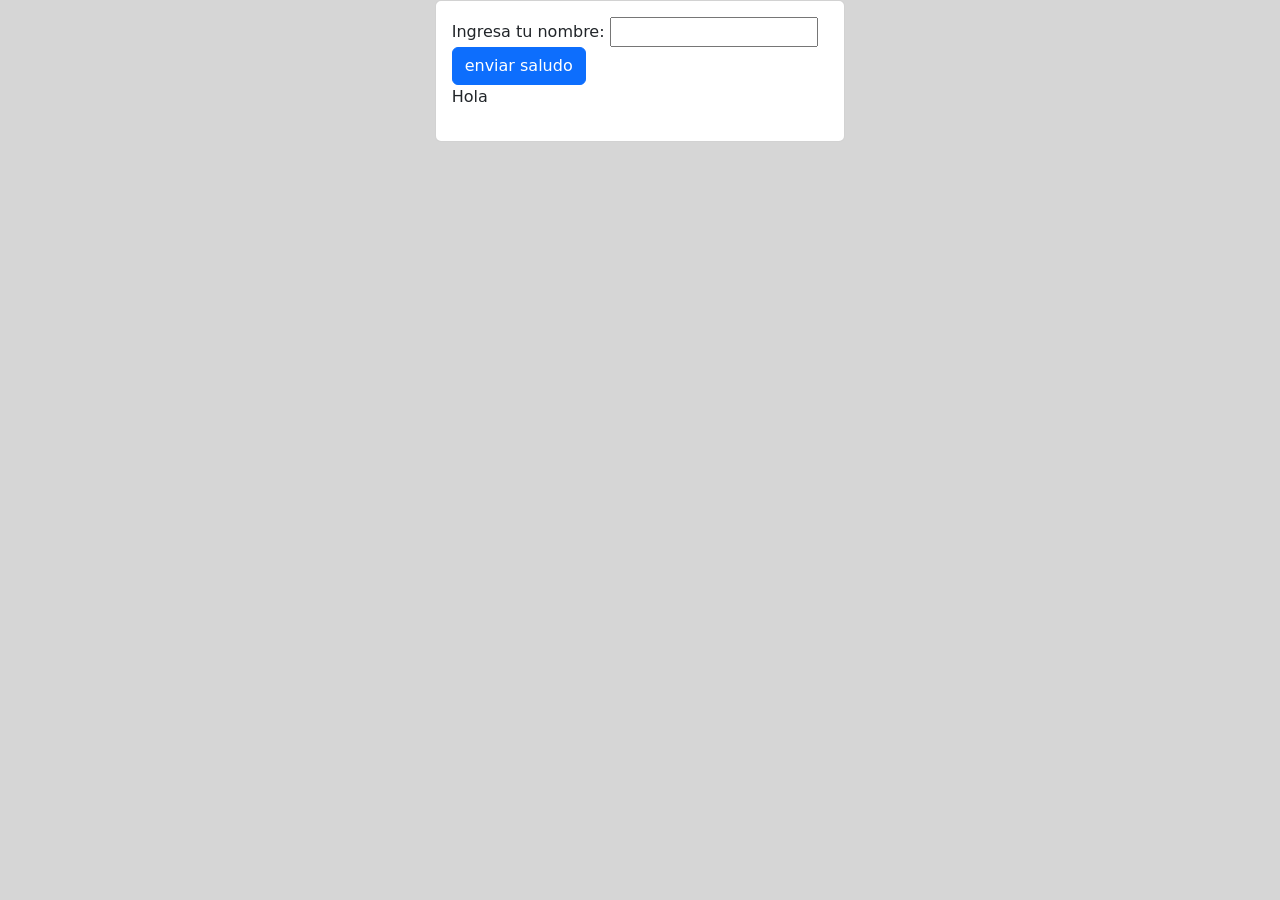
==== dom1/index.html @ 07375d09 "first commit" ====
<!DOCTYPE html>
<html lang="en">
<head>
    <meta charset="UTF-8">
    <meta name="viewport" content="width=device-width, initial-scale=1.0">
    <link rel="stylesheet" href="https://cdn.jsdelivr.net/npm/bootstrap@5.3.9/dist/css/bootstrap.min.css">
    <title>DOM 1</title>
</head>
<body style="background-color: #cccc;">
    <div class="row">
        <div class="col-4 offset-4">
            <div class="card">
                <div class="card-body">
                    <label for="input">Ingresa tu nombre:</label>
                    <input type="text" id="input">
                    <button class="btn btn-primary" id="boton">enviar saludo</button>

                    <p id="resultado">Hola</p>
                </div>

            </div>
        </div>
    </div>
    
    <script>
        const nombreinput= document.getElementById("input");
        const boton= document.getElementById("boton");
        const resultadoParr=document.getElementById("resultado");
        
        alert("prueba1");
        boton.addEventListener("click", function() {
            alert("resultado");
            const nombre = nombreinput.value.trim();
            console.log("prueba2");
            resultado.textContent = `Hola ${resultado}.`;
        });
    </script>
</body>
</html>
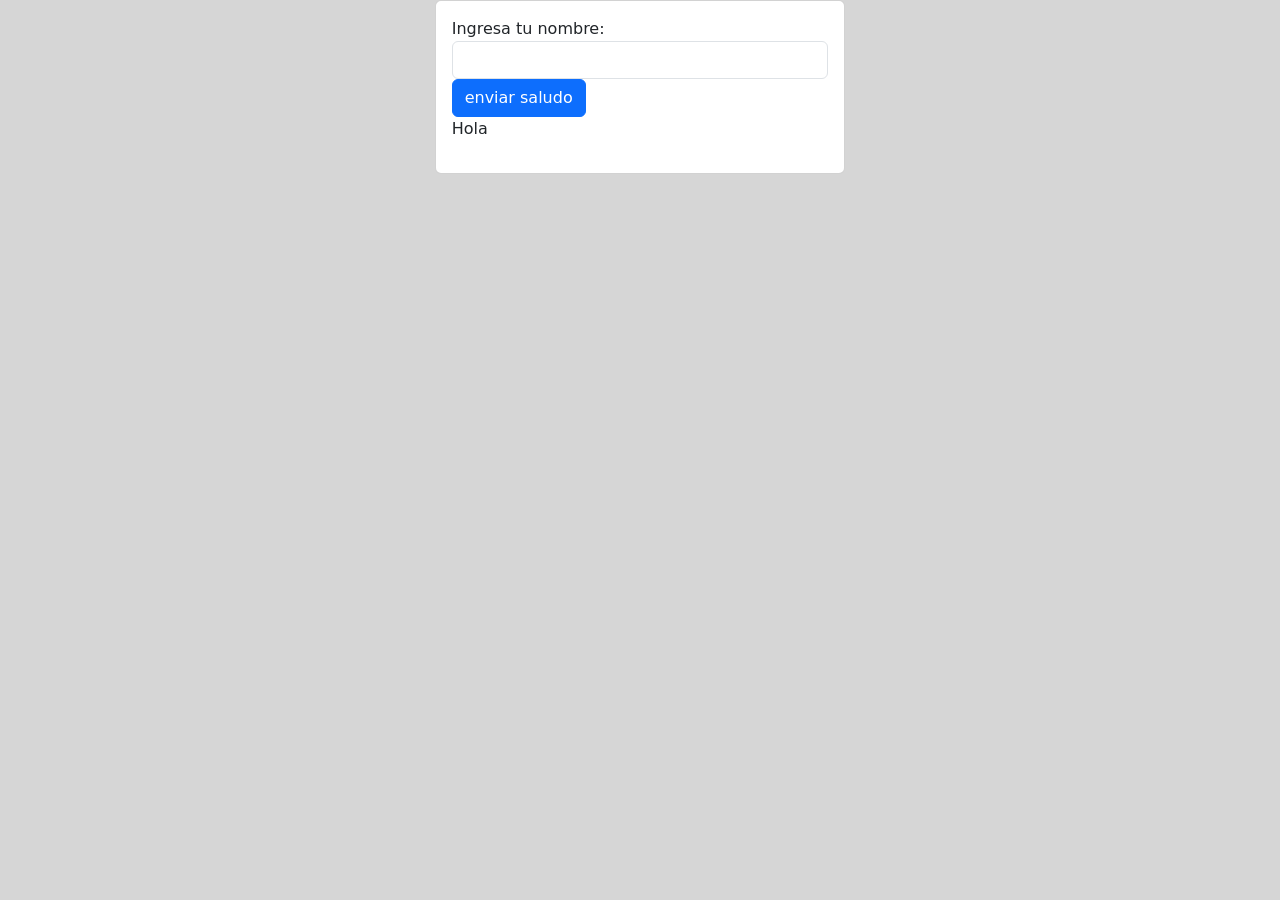
==== commit ea33c83f: "feat:dom1" ====
--- a/dom1/index.html
+++ b/dom1/index.html
@@ -12,7 +12,7 @@
             <div class="card">
                 <div class="card-body">
                     <label for="input">Ingresa tu nombre:</label>
-                    <input type="text" id="input">
+                    <input type="text" id="input" class="form-control">
                     <button class="btn btn-primary" id="boton">enviar saludo</button>
 
                     <p id="resultado">Hola</p>
@@ -23,16 +23,15 @@
     </div>
     
     <script>
-        const nombreinput= document.getElementById("input");
+        const nombreinput = document.getElementById("input");
         const boton= document.getElementById("boton");
         const resultadoParr=document.getElementById("resultado");
         
-        alert("prueba1");
         boton.addEventListener("click", function() {
-            alert("resultado");
-            const nombre = nombreinput.value.trim();
-            console.log("prueba2");
-            resultado.textContent = `Hola ${resultado}.`;
+            
+            const nombre = nombreinput.value;
+
+            resultadoParr.textContent = `¡Hola, ${nombre}! Bienvenida.`;
         });
     </script>
 </body>
